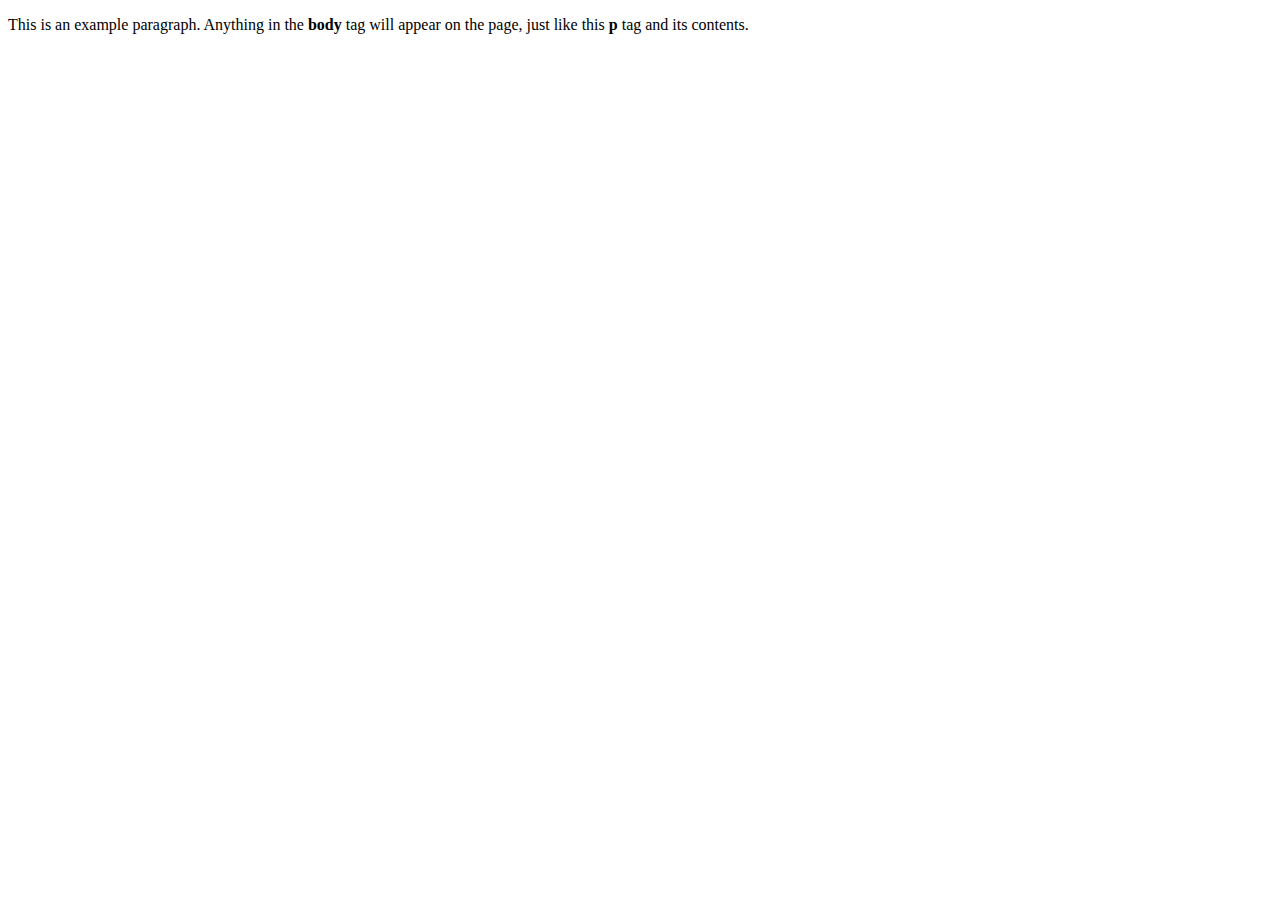
==== views/index.html @ fd655b9f "routed '/' to views/index.html" ====
<!doctype html>
<html>
	<head>
		<title>This is the title of the webpage!</title>
	</head>
	<body>
		<p>This is an example paragraph. Anything in the <strong>body</strong> tag will appear on the page, just like this <strong>p</strong> tag and its contents.</p>
	</body>
</html>
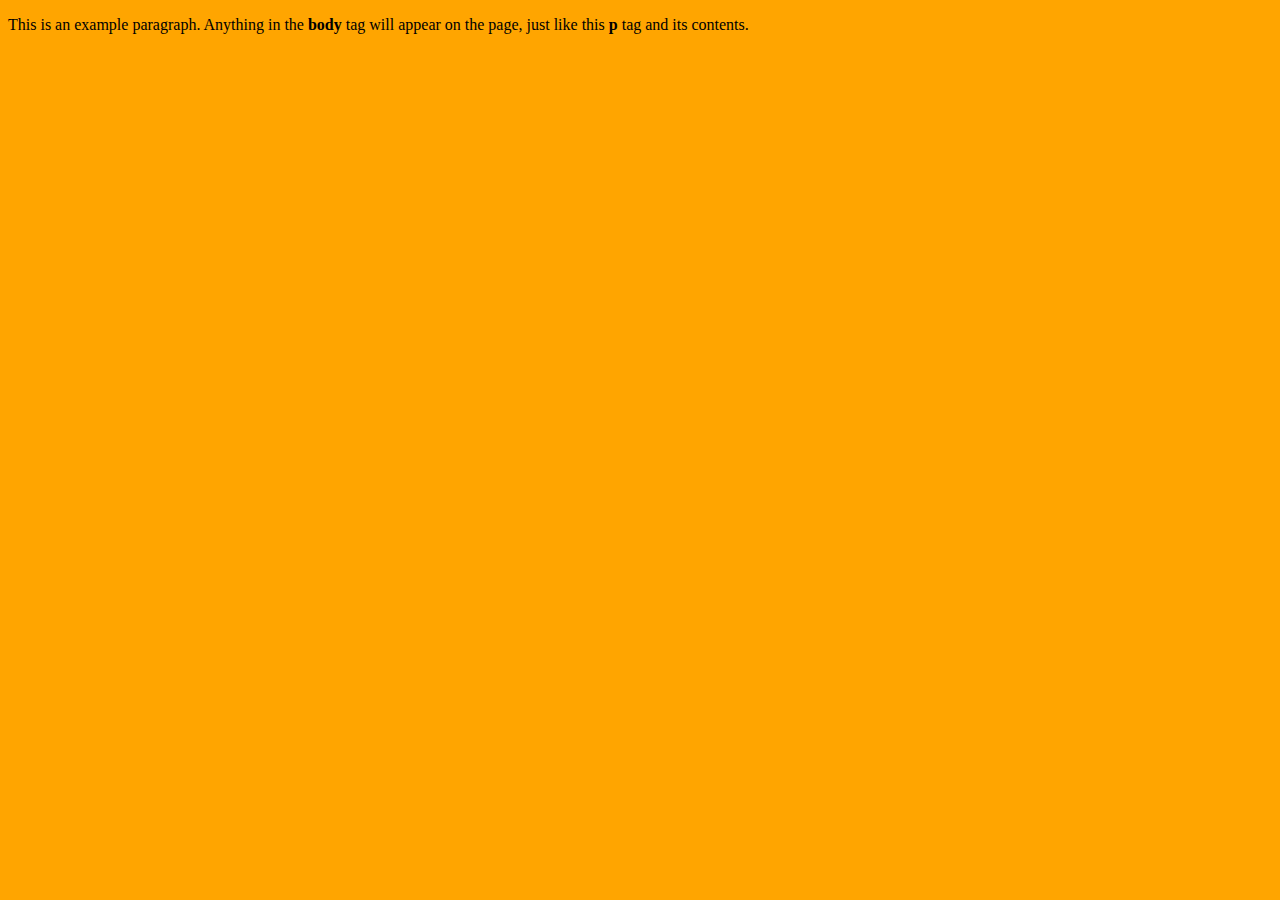
==== commit 378984d0: "third commit" ====
--- a/views/index.html
+++ b/views/index.html
@@ -1,9 +1,10 @@
 <!doctype html>
 <html>
 	<head>
+		<link rel="stylesheet" href="../public/css/style.css" type="text/css">
 		<title>This is the title of the webpage!</title>
 	</head>
 	<body>
 		<p>This is an example paragraph. Anything in the <strong>body</strong> tag will appear on the page, just like this <strong>p</strong> tag and its contents.</p>
 	</body>
-</html>+</html>
--- a/public/css/style.css
+++ b/public/css/style.css
@@ -0,0 +1 @@
+body { background: orange; }